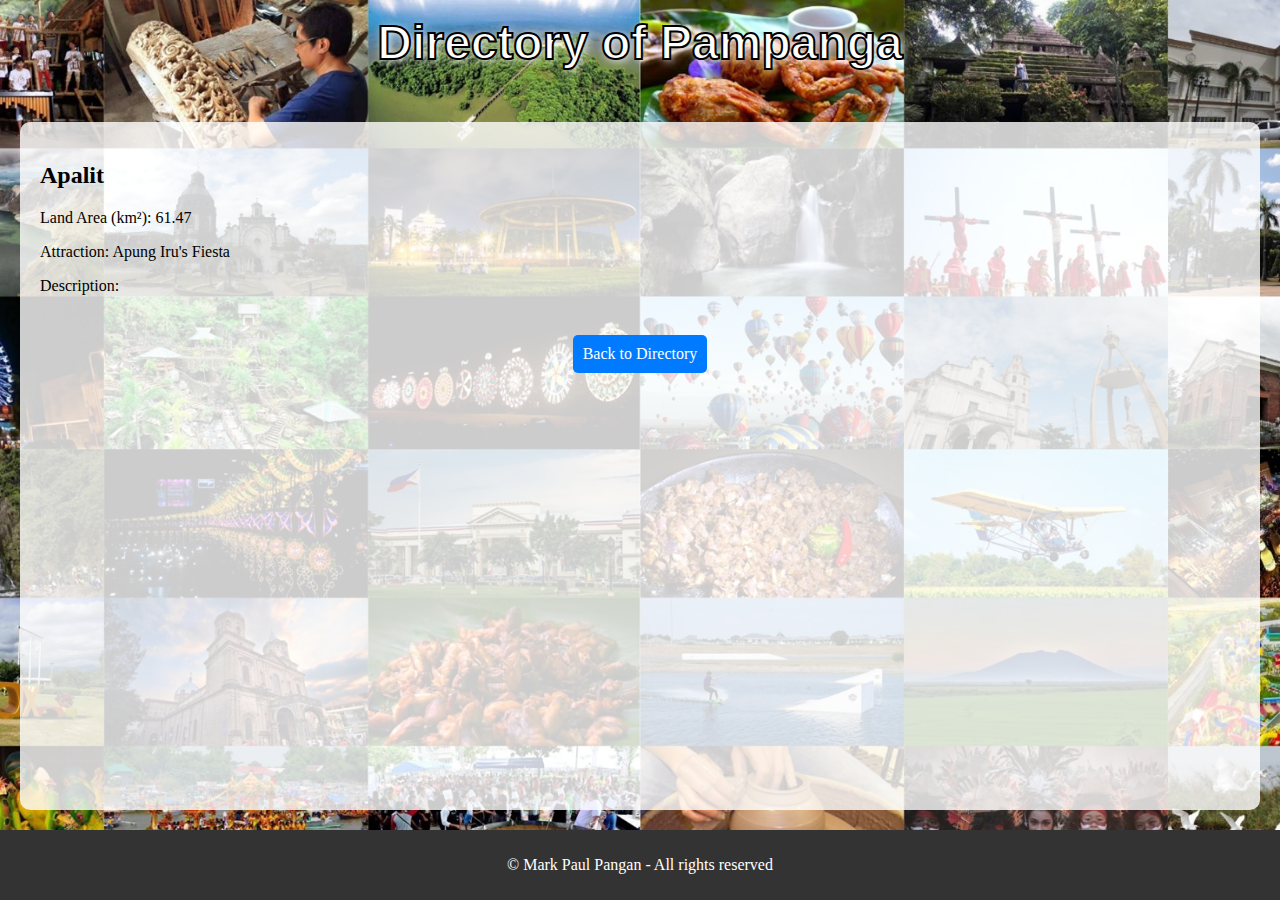
==== Municipality/apalit.html @ 5a7d4f77 "Final Project" ====
<!DOCTYPE html>
<html lang="en">
    <head>
        <title>Apalit - Directory of Pampanga</title>
        <link rel="stylesheet" href="styles.css">
    </head>
    <body class="background">
        <h1 id="title">Directory of Pampanga</h1>
        <div class="container">
            <div class="municipality-info">
                <h2>Apalit</h2>
                <p>Land Area (km²): 61.47</p>
                <p>Attraction: Apung Iru's Fiesta</p>
                <p>Description: </p>
            </div>
            <div class="back-button-container">
                <a href="../index.html" class="back-button">Back to Directory</a>
            </div>        
        </div>
        <footer class="footer">
            <p>&#169; Mark Paul Pangan - All rights reserved</p>
        </footer>
    </body>
</html>
---- Municipality/styles.css ----
body {
    margin: 0;
    padding: 0;
    display: flex;
    flex-direction: column;
    min-height: 100vh; 
}

.background {
    background-image: url(../Images/Pampanga-background.jpg);
    background-position: center center;
    background-repeat: no-repeat;
    background-attachment: fixed;
    background-size: cover;
    background-color: black;
}

#title {
    text-align: center;
    font-size: 3em;
    margin-top: 15px;
    -webkit-text-stroke: 2px black;
    text-shadow: 2px 2px 8px white;
    color: white;
    font-family: 'Segoe UI', Tahoma, Geneva, Verdana, sans-serif;
}

.container {
    background-color: rgba(255, 255, 255, 0.8);
    padding: 20px;
    border-radius: 10px;
    margin: 20px;
    flex: 1;
}

a {
    color: #007BFF;
    text-decoration: none;
}

.municipality-info {
    margin-bottom: 20px;
}

.back-button-container {
    text-align: center;
    margin-top: 20px;
} 

.back-button {
    display: inline-block;
    margin-top: 20px;
    padding: 10px;
    background-color: #007BFF;
    color: #fff;
    text-align: center;
    text-decoration: none;
    border-radius: 5px;
}


.back-button:hover {
    background-color: #0056b3;
    text-decoration: none;
}

.footer {
    text-align: center;
    padding: 10px;
    background-color: #333;
    color: white;
}
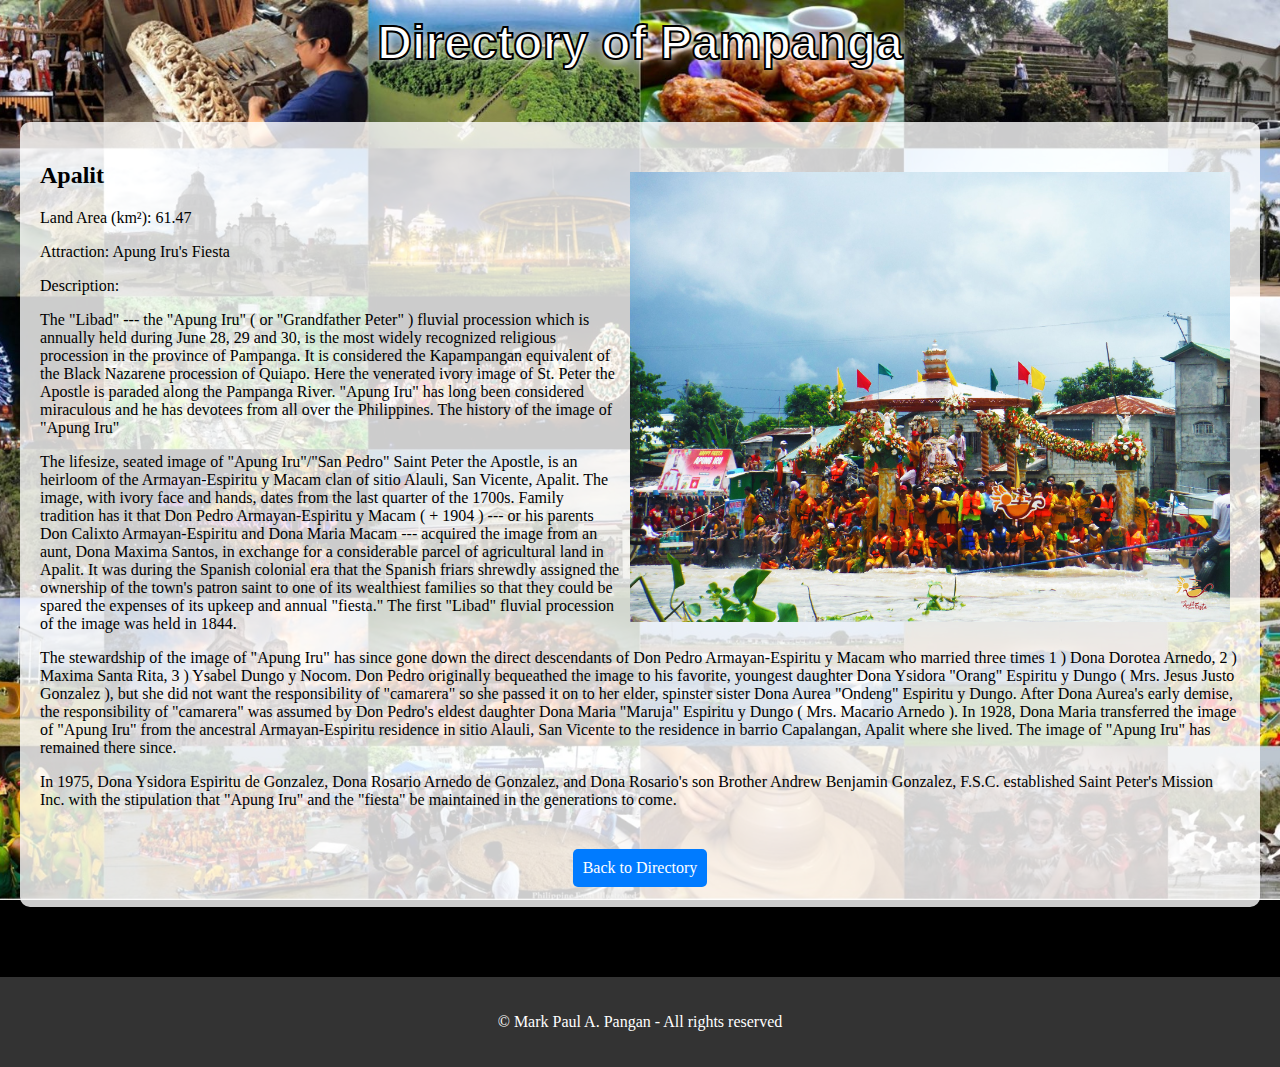
==== commit 3e2e7445: "apalit" ====
--- a/Municipality/apalit.html
+++ b/Municipality/apalit.html
@@ -8,17 +8,25 @@
         <h1 id="title">Directory of Pampanga</h1>
         <div class="container">
             <div class="municipality-info">
+                <div class="image">
+                    <img src="../Images/Libad.jpg" alt="Libad">
+                </div>
                 <h2>Apalit</h2>
                 <p>Land Area (km²): 61.47</p>
                 <p>Attraction: Apung Iru's Fiesta</p>
                 <p>Description: </p>
+                <p>The "Libad" --- the "Apung Iru" ( or "Grandfather Peter" ) fluvial procession which is annually held during June 28, 29 and 30, is the most widely recognized religious procession in the province of Pampanga. It is considered the Kapampangan equivalent of the Black Nazarene procession of Quiapo. Here the venerated ivory image of St. Peter the Apostle is paraded along the Pampanga River. "Apung Iru" has long been considered miraculous and he has devotees from all over the Philippines.
+The history of the image of "Apung Iru"</p>
+                <p>The lifesize, seated image of "Apung Iru"/"San Pedro" Saint Peter the Apostle, is an heirloom of the Armayan-Espiritu y Macam clan of sitio Alauli, San Vicente, Apalit. The image, with ivory face and hands, dates from the last quarter of the 1700s. Family tradition has it that Don Pedro Armayan-Espiritu y Macam ( + 1904 ) --- or his parents Don Calixto Armayan-Espiritu and Dona Maria Macam --- acquired the image from an aunt, Dona Maxima Santos, in exchange for a considerable parcel of agricultural land in Apalit. It was during the Spanish colonial era that the Spanish friars shrewdly assigned the ownership of the town's patron saint to one of its wealthiest families so that they could be spared the expenses of its upkeep and annual "fiesta." The first "Libad" fluvial procession of the image was held in 1844.</p>
+                <p>The stewardship of the image of "Apung Iru" has since gone down the direct descendants of Don Pedro Armayan-Espiritu y Macam who married three times 1 ) Dona Dorotea Arnedo, 2 ) Maxima Santa Rita, 3 ) Ysabel Dungo y Nocom. Don Pedro originally bequeathed the image to his favorite, youngest daughter Dona Ysidora "Orang" Espiritu y Dungo ( Mrs. Jesus Justo Gonzalez ), but she did not want the responsibility of "camarera" so she passed it on to her elder, spinster sister Dona Aurea "Ondeng" Espiritu y Dungo. After Dona Aurea's early demise, the responsibility of "camarera" was assumed by Don Pedro's eldest daughter Dona Maria "Maruja" Espiritu y Dungo ( Mrs. Macario Arnedo ). In 1928, Dona Maria transferred the image of "Apung Iru" from the ancestral Armayan-Espiritu residence in sitio Alauli, San Vicente to the residence in barrio Capalangan, Apalit where she lived. The image of "Apung Iru" has remained there since.</p>
+                <p>In 1975, Dona Ysidora Espiritu de Gonzalez, Dona Rosario Arnedo de Gonzalez, and Dona Rosario's son Brother Andrew Benjamin Gonzalez, F.S.C. established Saint Peter's Mission Inc. with the stipulation that "Apung Iru" and the "fiesta" be maintained in the generations to come.</p>
             </div>
             <div class="back-button-container">
                 <a href="../index.html" class="back-button">Back to Directory</a>
             </div>        
         </div>
         <footer class="footer">
-            <p>&#169; Mark Paul Pangan - All rights reserved</p>
+            <p>&#169; Mark Paul A. Pangan - All rights reserved</p>
         </footer>
     </body>
 </html>
--- a/Municipality/styles.css
+++ b/Municipality/styles.css
@@ -33,6 +33,17 @@
     flex: 1;
 }
 
+.image {
+    width: 50%;
+    float: right;
+    margin: 10px;
+}
+
+img {
+    width: 100%;
+    height: auto;
+}
+
 a {
     color: #007BFF;
     text-decoration: none;
@@ -66,7 +77,8 @@
 
 .footer {
     text-align: center;
-    padding: 10px;
+    margin-top: 50px;
+    padding: 20px;
     background-color: #333;
     color: white;
 }
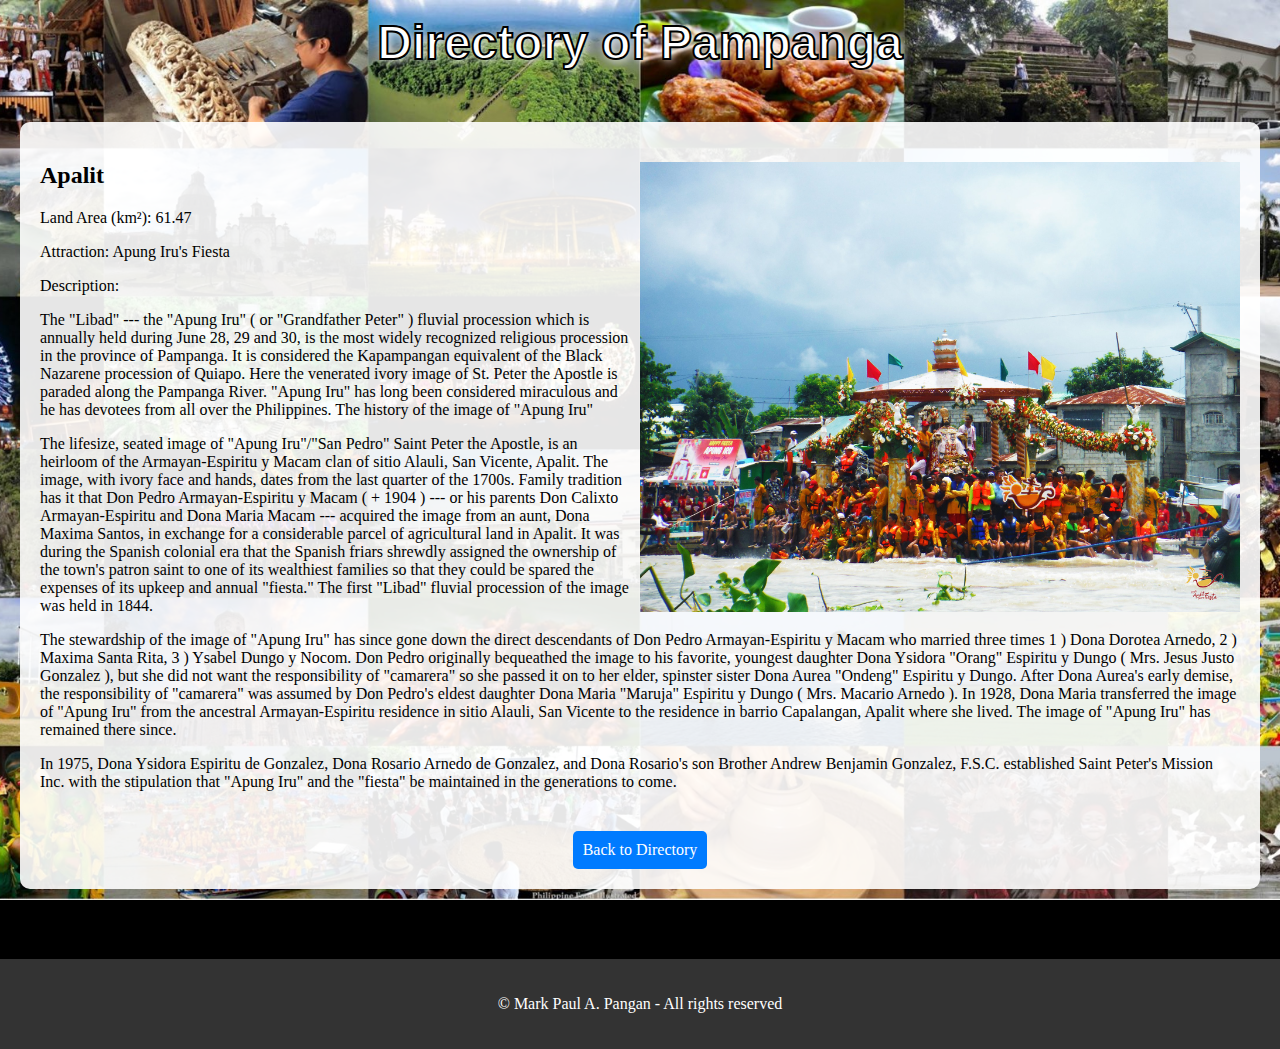
==== commit 8164e6b8: "." ====
--- a/Municipality/apalit.html
+++ b/Municipality/apalit.html
@@ -15,8 +15,7 @@
                 <p>Land Area (km²): 61.47</p>
                 <p>Attraction: Apung Iru's Fiesta</p>
                 <p>Description: </p>
-                <p>The "Libad" --- the "Apung Iru" ( or "Grandfather Peter" ) fluvial procession which is annually held during June 28, 29 and 30, is the most widely recognized religious procession in the province of Pampanga. It is considered the Kapampangan equivalent of the Black Nazarene procession of Quiapo. Here the venerated ivory image of St. Peter the Apostle is paraded along the Pampanga River. "Apung Iru" has long been considered miraculous and he has devotees from all over the Philippines.
-The history of the image of "Apung Iru"</p>
+                <p>The "Libad" --- the "Apung Iru" ( or "Grandfather Peter" ) fluvial procession which is annually held during June 28, 29 and 30, is the most widely recognized religious procession in the province of Pampanga. It is considered the Kapampangan equivalent of the Black Nazarene procession of Quiapo. Here the venerated ivory image of St. Peter the Apostle is paraded along the Pampanga River. "Apung Iru" has long been considered miraculous and he has devotees from all over the Philippines. The history of the image of "Apung Iru"</p>
                 <p>The lifesize, seated image of "Apung Iru"/"San Pedro" Saint Peter the Apostle, is an heirloom of the Armayan-Espiritu y Macam clan of sitio Alauli, San Vicente, Apalit. The image, with ivory face and hands, dates from the last quarter of the 1700s. Family tradition has it that Don Pedro Armayan-Espiritu y Macam ( + 1904 ) --- or his parents Don Calixto Armayan-Espiritu and Dona Maria Macam --- acquired the image from an aunt, Dona Maxima Santos, in exchange for a considerable parcel of agricultural land in Apalit. It was during the Spanish colonial era that the Spanish friars shrewdly assigned the ownership of the town's patron saint to one of its wealthiest families so that they could be spared the expenses of its upkeep and annual "fiesta." The first "Libad" fluvial procession of the image was held in 1844.</p>
                 <p>The stewardship of the image of "Apung Iru" has since gone down the direct descendants of Don Pedro Armayan-Espiritu y Macam who married three times 1 ) Dona Dorotea Arnedo, 2 ) Maxima Santa Rita, 3 ) Ysabel Dungo y Nocom. Don Pedro originally bequeathed the image to his favorite, youngest daughter Dona Ysidora "Orang" Espiritu y Dungo ( Mrs. Jesus Justo Gonzalez ), but she did not want the responsibility of "camarera" so she passed it on to her elder, spinster sister Dona Aurea "Ondeng" Espiritu y Dungo. After Dona Aurea's early demise, the responsibility of "camarera" was assumed by Don Pedro's eldest daughter Dona Maria "Maruja" Espiritu y Dungo ( Mrs. Macario Arnedo ). In 1928, Dona Maria transferred the image of "Apung Iru" from the ancestral Armayan-Espiritu residence in sitio Alauli, San Vicente to the residence in barrio Capalangan, Apalit where she lived. The image of "Apung Iru" has remained there since.</p>
                 <p>In 1975, Dona Ysidora Espiritu de Gonzalez, Dona Rosario Arnedo de Gonzalez, and Dona Rosario's son Brother Andrew Benjamin Gonzalez, F.S.C. established Saint Peter's Mission Inc. with the stipulation that "Apung Iru" and the "fiesta" be maintained in the generations to come.</p>
--- a/Municipality/styles.css
+++ b/Municipality/styles.css
@@ -26,7 +26,7 @@
 }
 
 .container {
-    background-color: rgba(255, 255, 255, 0.8);
+    background-color: rgba(255, 255, 255, 0.9);
     padding: 20px;
     border-radius: 10px;
     margin: 20px;
@@ -36,7 +36,7 @@
 .image {
     width: 50%;
     float: right;
-    margin: 10px;
+    margin-left: 10px;
 }
 
 img {
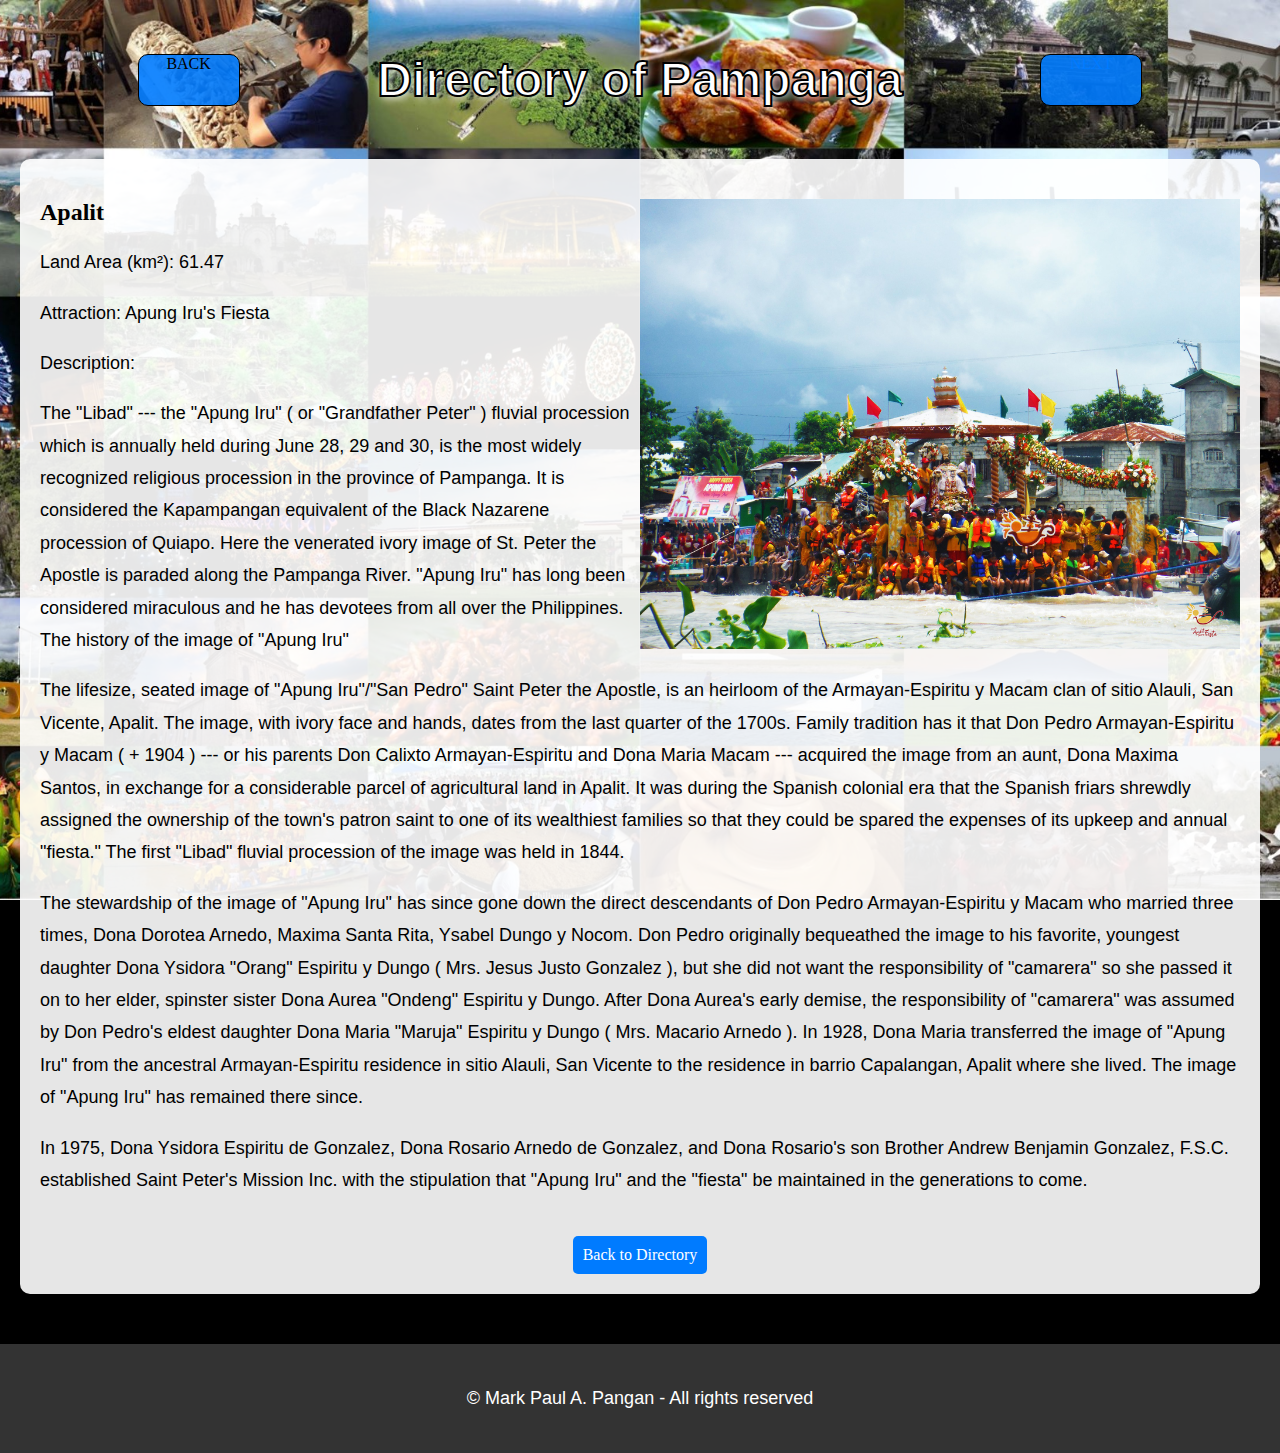
==== commit 67f7fd76: "01-15-24" ====
--- a/Municipality/apalit.html
+++ b/Municipality/apalit.html
@@ -1,11 +1,21 @@
 <!DOCTYPE html>
 <html lang="en">
     <head>
-        <title>Apalit - Directory of Pampanga</title>
+        <meta charset="UTF-8">
+        <meta name="viewport" content="width=device-width, initial-scale=1.0">
+        <title>Apalit | Directory of Pampanga</title>
         <link rel="stylesheet" href="styles.css">
     </head>
     <body class="background">
+        <div id="navbar">
+        <div class="navbtn" id="backbtn">
+            <h>BACK</h>
+        </div>
         <h1 id="title">Directory of Pampanga</h1>
+        <div class="navbtn" id="nextbtn">
+            <a>NEXT</a>
+        </div>
+        </div>
         <div class="container">
             <div class="municipality-info">
                 <div class="image">
@@ -17,7 +27,7 @@
                 <p>Description: </p>
                 <p>The "Libad" --- the "Apung Iru" ( or "Grandfather Peter" ) fluvial procession which is annually held during June 28, 29 and 30, is the most widely recognized religious procession in the province of Pampanga. It is considered the Kapampangan equivalent of the Black Nazarene procession of Quiapo. Here the venerated ivory image of St. Peter the Apostle is paraded along the Pampanga River. "Apung Iru" has long been considered miraculous and he has devotees from all over the Philippines. The history of the image of "Apung Iru"</p>
                 <p>The lifesize, seated image of "Apung Iru"/"San Pedro" Saint Peter the Apostle, is an heirloom of the Armayan-Espiritu y Macam clan of sitio Alauli, San Vicente, Apalit. The image, with ivory face and hands, dates from the last quarter of the 1700s. Family tradition has it that Don Pedro Armayan-Espiritu y Macam ( + 1904 ) --- or his parents Don Calixto Armayan-Espiritu and Dona Maria Macam --- acquired the image from an aunt, Dona Maxima Santos, in exchange for a considerable parcel of agricultural land in Apalit. It was during the Spanish colonial era that the Spanish friars shrewdly assigned the ownership of the town's patron saint to one of its wealthiest families so that they could be spared the expenses of its upkeep and annual "fiesta." The first "Libad" fluvial procession of the image was held in 1844.</p>
-                <p>The stewardship of the image of "Apung Iru" has since gone down the direct descendants of Don Pedro Armayan-Espiritu y Macam who married three times 1 ) Dona Dorotea Arnedo, 2 ) Maxima Santa Rita, 3 ) Ysabel Dungo y Nocom. Don Pedro originally bequeathed the image to his favorite, youngest daughter Dona Ysidora "Orang" Espiritu y Dungo ( Mrs. Jesus Justo Gonzalez ), but she did not want the responsibility of "camarera" so she passed it on to her elder, spinster sister Dona Aurea "Ondeng" Espiritu y Dungo. After Dona Aurea's early demise, the responsibility of "camarera" was assumed by Don Pedro's eldest daughter Dona Maria "Maruja" Espiritu y Dungo ( Mrs. Macario Arnedo ). In 1928, Dona Maria transferred the image of "Apung Iru" from the ancestral Armayan-Espiritu residence in sitio Alauli, San Vicente to the residence in barrio Capalangan, Apalit where she lived. The image of "Apung Iru" has remained there since.</p>
+                <p>The stewardship of the image of "Apung Iru" has since gone down the direct descendants of Don Pedro Armayan-Espiritu y Macam who married three times, Dona Dorotea Arnedo, Maxima Santa Rita, Ysabel Dungo y Nocom. Don Pedro originally bequeathed the image to his favorite, youngest daughter Dona Ysidora "Orang" Espiritu y Dungo ( Mrs. Jesus Justo Gonzalez ), but she did not want the responsibility of "camarera" so she passed it on to her elder, spinster sister Dona Aurea "Ondeng" Espiritu y Dungo. After Dona Aurea's early demise, the responsibility of "camarera" was assumed by Don Pedro's eldest daughter Dona Maria "Maruja" Espiritu y Dungo ( Mrs. Macario Arnedo ). In 1928, Dona Maria transferred the image of "Apung Iru" from the ancestral Armayan-Espiritu residence in sitio Alauli, San Vicente to the residence in barrio Capalangan, Apalit where she lived. The image of "Apung Iru" has remained there since.</p>
                 <p>In 1975, Dona Ysidora Espiritu de Gonzalez, Dona Rosario Arnedo de Gonzalez, and Dona Rosario's son Brother Andrew Benjamin Gonzalez, F.S.C. established Saint Peter's Mission Inc. with the stipulation that "Apung Iru" and the "fiesta" be maintained in the generations to come.</p>
             </div>
             <div class="back-button-container">
@@ -29,3 +39,4 @@
         </footer>
     </body>
 </html>
+    --- a/Municipality/styles.css
+++ b/Municipality/styles.css
@@ -3,7 +3,7 @@
     padding: 0;
     display: flex;
     flex-direction: column;
-    min-height: 100vh; 
+    min-height: 100vh;
 }
 
 .background {
@@ -18,18 +18,50 @@
 #title {
     text-align: center;
     font-size: 3em;
-    margin-top: 15px;
     -webkit-text-stroke: 2px black;
     text-shadow: 2px 2px 8px white;
     color: white;
-    font-family: 'Segoe UI', Tahoma, Geneva, Verdana, sans-serif;
+    font-family: "Segoe UI", Tahoma, Geneva, Verdana, sans-serif;
+}
+
+#navbar {
+    margin-top: 20px;
+    margin-bottom: 20px;
+    width: 100%;
+    height: 100%;
+    display: flex;
+    justify-content: space-evenly;
+}
+
+.navbtn {
+    border: 1px solid black;
+    border-radius: 10px;
+    width: 100px;
+    height: 50px;
+    background-color: rgba(0,123,255, 0.9);
+    text-align: center;
+}
+
+.navbtn:hover {
+    background-color: #0056b3;
+    text-decoration: none;
+}
+
+#backbtn {
+    align-self: center;
+}
+
+#nextbtn {
+    align-self: center;
+
 }
 
 .container {
     background-color: rgba(255, 255, 255, 0.9);
     padding: 20px;
     border-radius: 10px;
-    margin: 20px;
+    margin-left: 20px;
+    margin-right: 20px;
     flex: 1;
 }
 
@@ -45,7 +77,7 @@
 }
 
 a {
-    color: #007BFF;
+    color: #007bff;
     text-decoration: none;
 }
 
@@ -56,19 +88,18 @@
 .back-button-container {
     text-align: center;
     margin-top: 20px;
-} 
+}
 
 .back-button {
     display: inline-block;
     margin-top: 20px;
     padding: 10px;
-    background-color: #007BFF;
+    background-color: #007bff;
     color: #fff;
     text-align: center;
     text-decoration: none;
     border-radius: 5px;
 }
-
 
 .back-button:hover {
     background-color: #0056b3;
@@ -82,3 +113,9 @@
     background-color: #333;
     color: white;
 }
+
+p {
+    font-size: 18px;
+    font-family: Arial, Helvetica, sans-serif;
+    line-height: 1.8;
+}
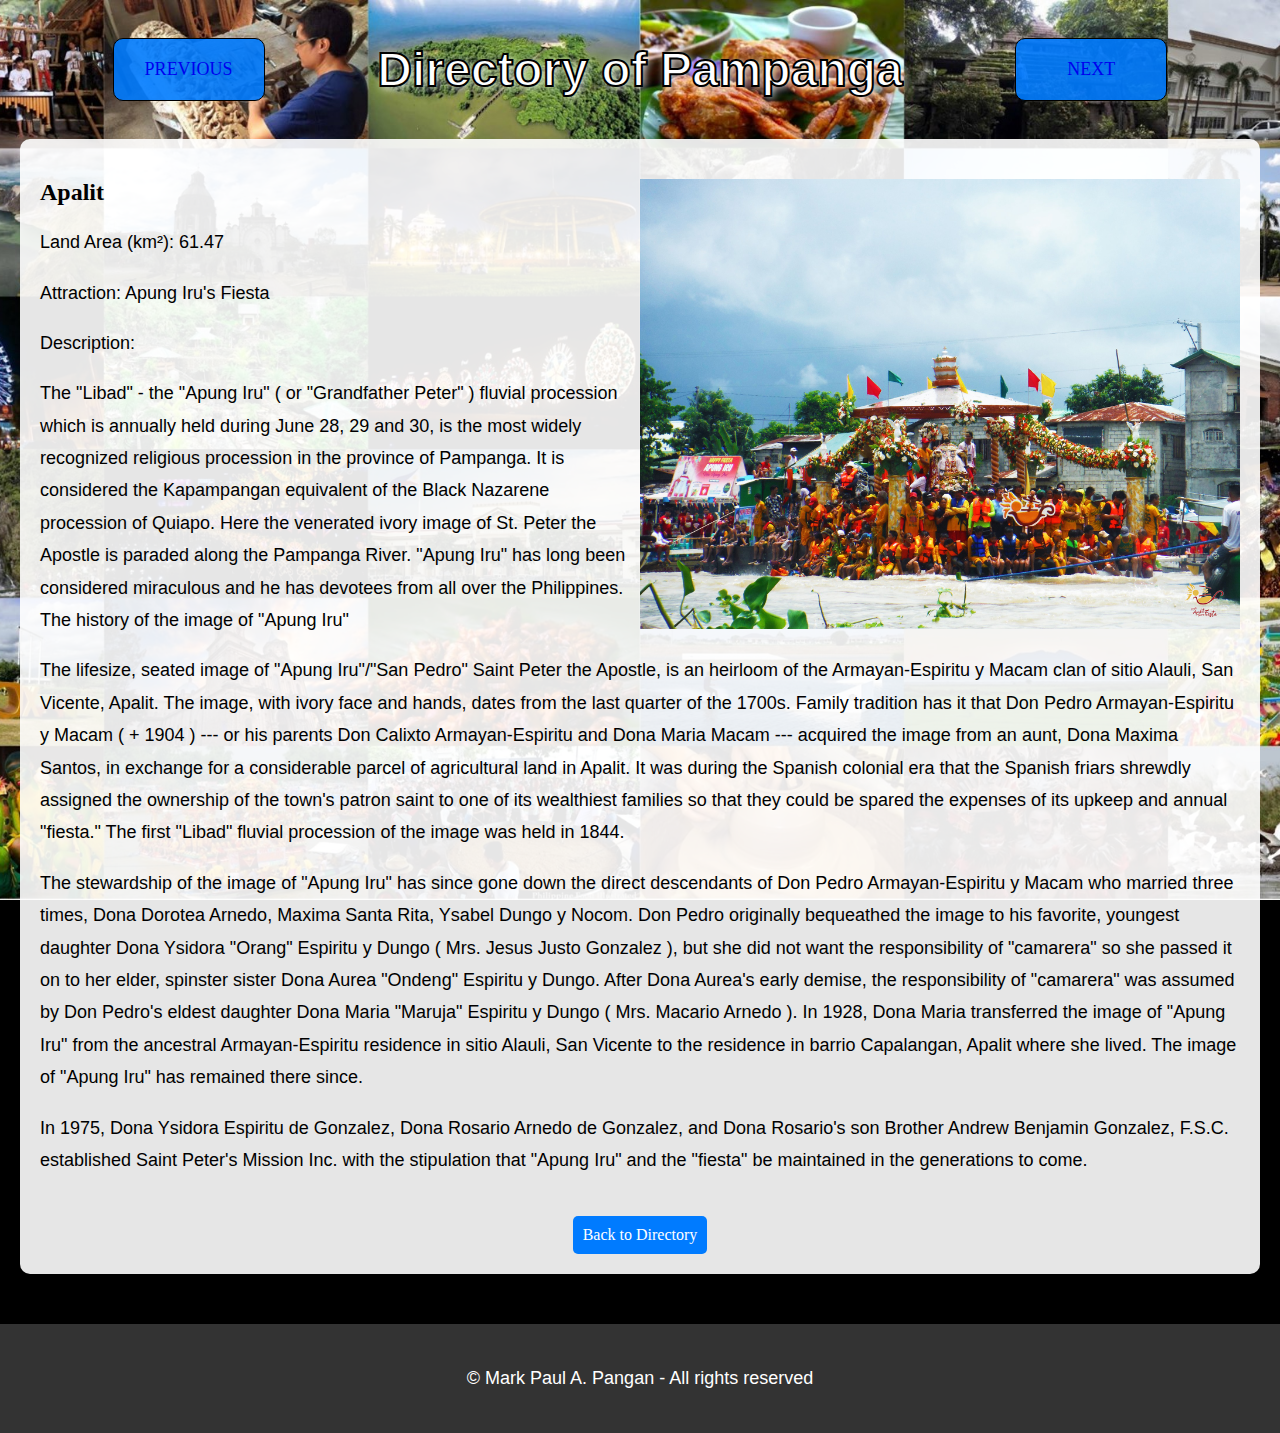
==== commit d83016b7: "final" ====
--- a/Municipality/apalit.html
+++ b/Municipality/apalit.html
@@ -8,13 +8,13 @@
     </head>
     <body class="background">
         <div id="navbar">
-        <div class="navbtn" id="backbtn">
-            <h>BACK</h>
-        </div>
-        <h1 id="title">Directory of Pampanga</h1>
-        <div class="navbtn" id="nextbtn">
-            <a>NEXT</a>
-        </div>
+            <div class="navbtn" >
+                <a href="santa-ana.html">PREVIOUS</a>
+            </div>
+            <h1 id="title">Directory of Pampanga</h1>
+            <div class="navbtn" >
+                <a href="arayat.html">NEXT</a>
+            </div>
         </div>
         <div class="container">
             <div class="municipality-info">
@@ -25,7 +25,7 @@
                 <p>Land Area (km²): 61.47</p>
                 <p>Attraction: Apung Iru's Fiesta</p>
                 <p>Description: </p>
-                <p>The "Libad" --- the "Apung Iru" ( or "Grandfather Peter" ) fluvial procession which is annually held during June 28, 29 and 30, is the most widely recognized religious procession in the province of Pampanga. It is considered the Kapampangan equivalent of the Black Nazarene procession of Quiapo. Here the venerated ivory image of St. Peter the Apostle is paraded along the Pampanga River. "Apung Iru" has long been considered miraculous and he has devotees from all over the Philippines. The history of the image of "Apung Iru"</p>
+                <p>The "Libad" - the "Apung Iru" ( or "Grandfather Peter" ) fluvial procession which is annually held during June 28, 29 and 30, is the most widely recognized religious procession in the province of Pampanga. It is considered the Kapampangan equivalent of the Black Nazarene procession of Quiapo. Here the venerated ivory image of St. Peter the Apostle is paraded along the Pampanga River. "Apung Iru" has long been considered miraculous and he has devotees from all over the Philippines. The history of the image of "Apung Iru"</p>
                 <p>The lifesize, seated image of "Apung Iru"/"San Pedro" Saint Peter the Apostle, is an heirloom of the Armayan-Espiritu y Macam clan of sitio Alauli, San Vicente, Apalit. The image, with ivory face and hands, dates from the last quarter of the 1700s. Family tradition has it that Don Pedro Armayan-Espiritu y Macam ( + 1904 ) --- or his parents Don Calixto Armayan-Espiritu and Dona Maria Macam --- acquired the image from an aunt, Dona Maxima Santos, in exchange for a considerable parcel of agricultural land in Apalit. It was during the Spanish colonial era that the Spanish friars shrewdly assigned the ownership of the town's patron saint to one of its wealthiest families so that they could be spared the expenses of its upkeep and annual "fiesta." The first "Libad" fluvial procession of the image was held in 1844.</p>
                 <p>The stewardship of the image of "Apung Iru" has since gone down the direct descendants of Don Pedro Armayan-Espiritu y Macam who married three times, Dona Dorotea Arnedo, Maxima Santa Rita, Ysabel Dungo y Nocom. Don Pedro originally bequeathed the image to his favorite, youngest daughter Dona Ysidora "Orang" Espiritu y Dungo ( Mrs. Jesus Justo Gonzalez ), but she did not want the responsibility of "camarera" so she passed it on to her elder, spinster sister Dona Aurea "Ondeng" Espiritu y Dungo. After Dona Aurea's early demise, the responsibility of "camarera" was assumed by Don Pedro's eldest daughter Dona Maria "Maruja" Espiritu y Dungo ( Mrs. Macario Arnedo ). In 1928, Dona Maria transferred the image of "Apung Iru" from the ancestral Armayan-Espiritu residence in sitio Alauli, San Vicente to the residence in barrio Capalangan, Apalit where she lived. The image of "Apung Iru" has remained there since.</p>
                 <p>In 1975, Dona Ysidora Espiritu de Gonzalez, Dona Rosario Arnedo de Gonzalez, and Dona Rosario's son Brother Andrew Benjamin Gonzalez, F.S.C. established Saint Peter's Mission Inc. with the stipulation that "Apung Iru" and the "fiesta" be maintained in the generations to come.</p>
--- a/Municipality/styles.css
+++ b/Municipality/styles.css
@@ -6,6 +6,14 @@
     min-height: 100vh;
 }
 
+a {
+    text-decoration: none;
+}
+
+a:visited{
+    color:white;
+  }
+
 .background {
     background-image: url(../Images/Pampanga-background.jpg);
     background-position: center center;
@@ -13,6 +21,15 @@
     background-attachment: fixed;
     background-size: cover;
     background-color: black;
+}
+
+#navbar {
+    margin-top: 10px;
+    margin-bottom: 10px;
+    width: 100%;
+    height: 100%;
+    display: flex;
+    justify-content: space-evenly;
 }
 
 #title {
@@ -24,36 +41,22 @@
     font-family: "Segoe UI", Tahoma, Geneva, Verdana, sans-serif;
 }
 
-#navbar {
-    margin-top: 20px;
-    margin-bottom: 20px;
-    width: 100%;
-    height: 100%;
-    display: flex;
-    justify-content: space-evenly;
-}
-
 .navbtn {
     border: 1px solid black;
     border-radius: 10px;
-    width: 100px;
-    height: 50px;
+    width: 150px;
     background-color: rgba(0,123,255, 0.9);
+    color: white;
     text-align: center;
+    align-self: center;
+    padding-top: 20px;
+    padding-bottom: 20px;
+    font-size: 18px;
 }
 
 .navbtn:hover {
     background-color: #0056b3;
     text-decoration: none;
-}
-
-#backbtn {
-    align-self: center;
-}
-
-#nextbtn {
-    align-self: center;
-
 }
 
 .container {
@@ -74,11 +77,6 @@
 img {
     width: 100%;
     height: auto;
-}
-
-a {
-    color: #007bff;
-    text-decoration: none;
 }
 
 .municipality-info {
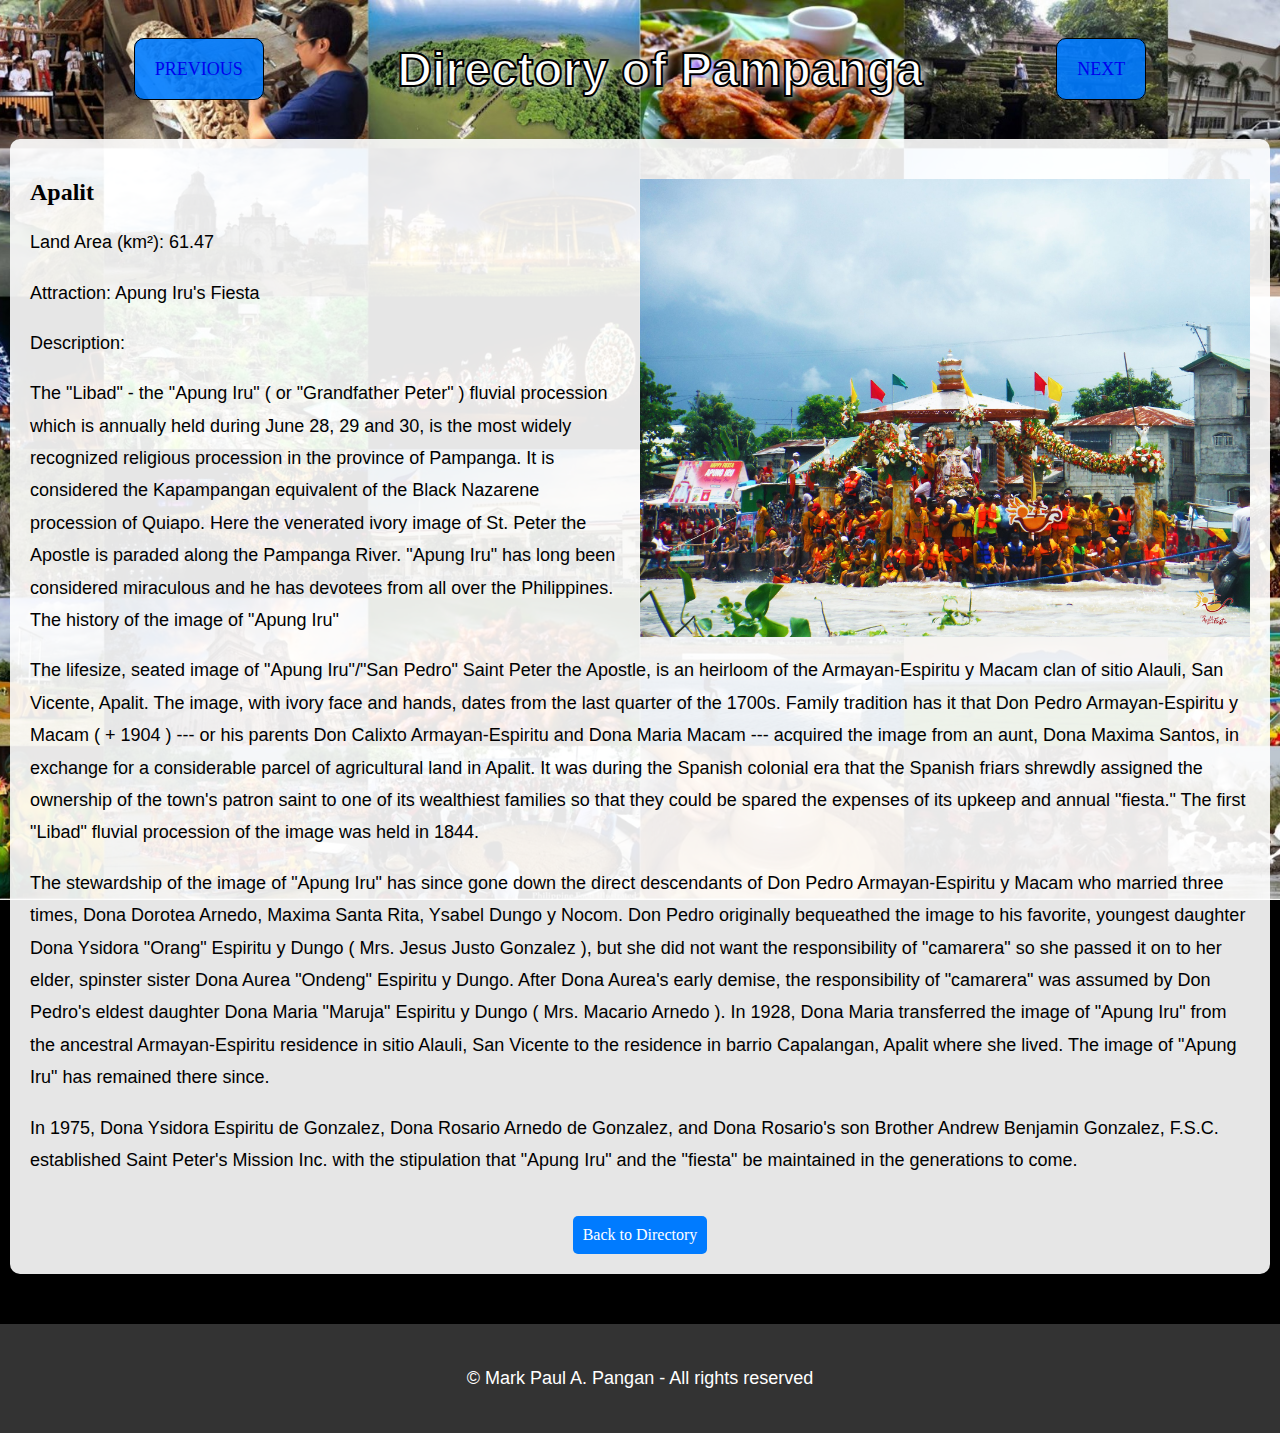
==== commit 97aa84f2: "01-18-2024" ====
--- a/Municipality/apalit.html
+++ b/Municipality/apalit.html
@@ -8,12 +8,12 @@
     </head>
     <body class="background">
         <div id="navbar">
-            <div class="navbtn" >
-                <a href="santa-ana.html">PREVIOUS</a>
+            <div id="navbtn" >
+                <a href="santa-ana.html" id="nav-txt-btn">PREVIOUS</a>
             </div>
             <h1 id="title">Directory of Pampanga</h1>
-            <div class="navbtn" >
-                <a href="arayat.html">NEXT</a>
+            <div id="navbtn" >
+                <a href="arayat.html" id="nav-txt-btn">NEXT</a>
             </div>
         </div>
         <div class="container">
--- a/Municipality/styles.css
+++ b/Municipality/styles.css
@@ -41,17 +41,20 @@
     font-family: "Segoe UI", Tahoma, Geneva, Verdana, sans-serif;
 }
 
-.navbtn {
-    border: 1px solid black;
-    border-radius: 10px;
-    width: 150px;
-    background-color: rgba(0,123,255, 0.9);
+#navbtn {
+    margin-left: 10px;
+    margin-right: 10px;
     color: white;
     text-align: center;
     align-self: center;
-    padding-top: 20px;
-    padding-bottom: 20px;
     font-size: 18px;
+}
+
+#nav-txt-btn {
+    border: 1px solid black;
+    border-radius: 10px;
+    background-color: rgba(0,123,255, 0.9);
+    padding: 20px;
 }
 
 .navbtn:hover {
@@ -63,8 +66,8 @@
     background-color: rgba(255, 255, 255, 0.9);
     padding: 20px;
     border-radius: 10px;
-    margin-left: 20px;
-    margin-right: 20px;
+    margin-left: 10px;
+    margin-right: 10px;
     flex: 1;
 }
 
